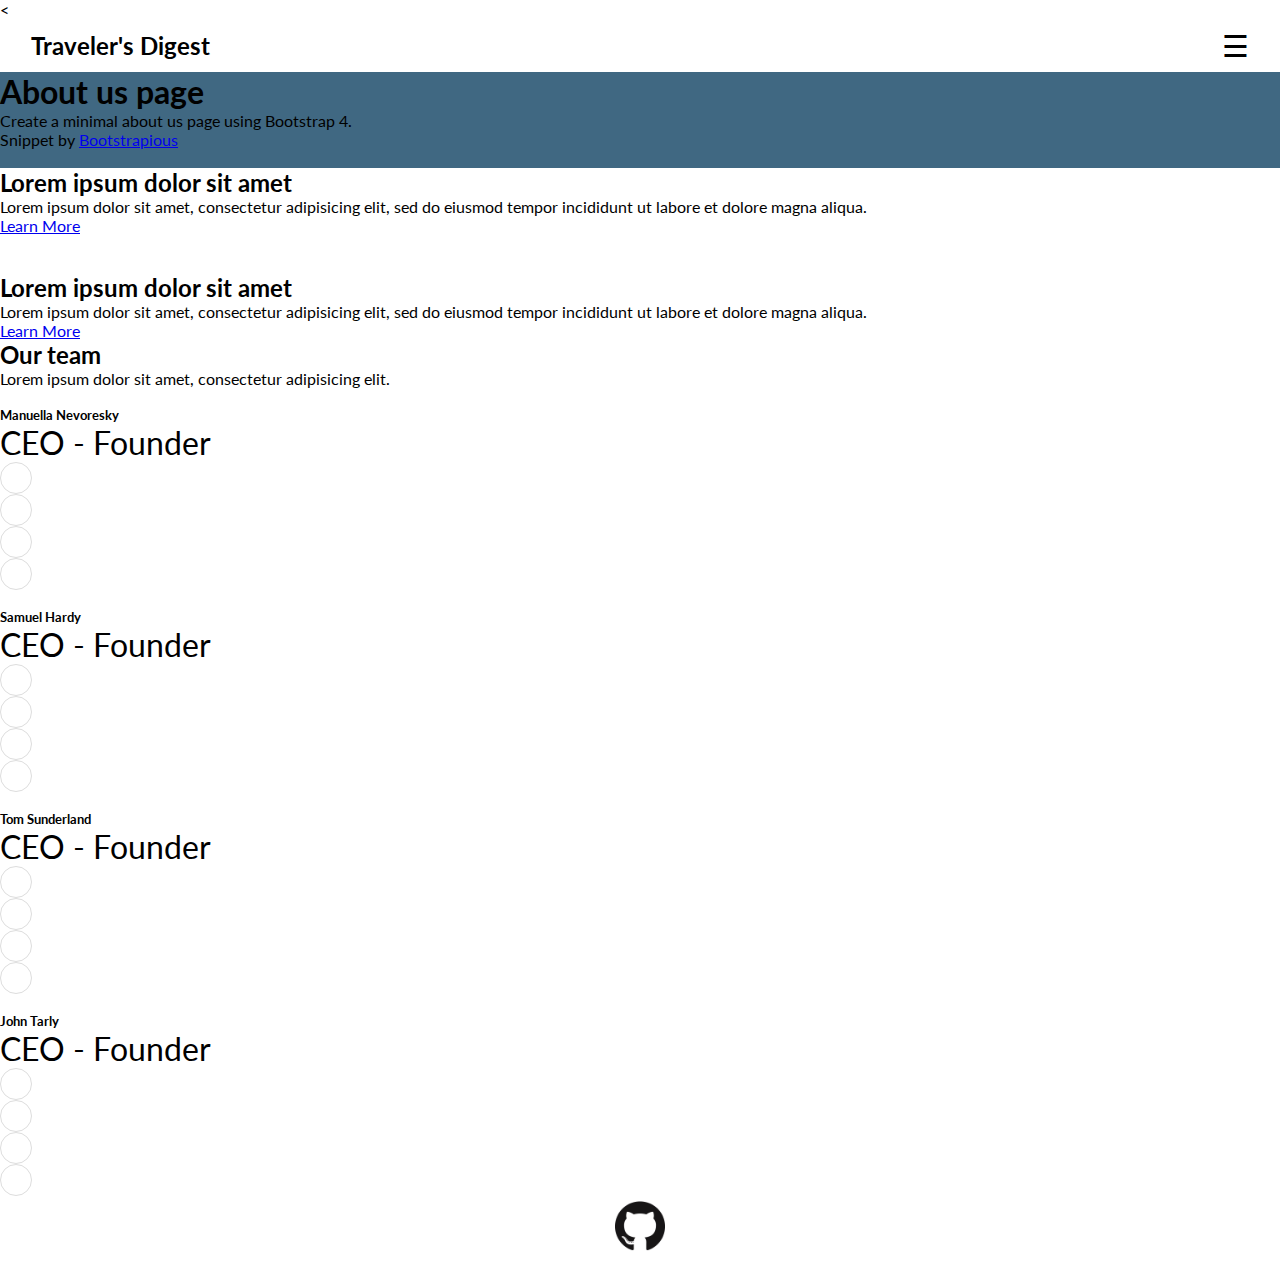
==== pages/about.html @ 4a88b89d "inital about page" ====
<!DOCTYPE html>
<html lang="en" dir="ltr">

<head>
  <title>Traveler's Digest</title>
  <link rel="stylesheet" href="https://stackpath.bootstrapcdn.com/bootstrap/4.1.3/css/bootstrap.min.css" integrity="sha384-MCw98/SFnGE8fJT3GXwEOngsV7Zt27NXFoaoApmYm81iuXoPkFOJwJ8ERdknLPMO" crossorigin="anonymous">
  <link rel='stylesheet' href='../index.css' />
  <<link rel="stylesheet" href="about.css">
    <link href="https://fonts.googleapis.com/css?family=Lato:100" rel="stylesheet" type="text/css">
</head>

<body>

  <div id="mySidenav" class="sidenav">
    <a href="javascript:void(0)" class="closebtn" onclick="closeNav()">&times;</a>
    <!-- <a class="inactive-link ">Destinations</a> -->
    <a href="pages/utah.html">Utah</a>
    <a href="pages/italy.html">Italy</a>
    <a href="pages/iceland.html">Iceland</a>
    <!-- <a href="#">Another?</a> -->
    <a href="pages/about.html">About</a>
  </div>

  <div class='header'>
    <div class='header-item'>
      <h2>Traveler's Digest</h2>
    </div>
    <div class='header-item'>
      <span style="font-size:30px;cursor:pointer" onclick="openNav()"> &#9776;</span>
    </div>
  </div>

  <div class="background-color-dark">
    <div class="container py-5">
      <div class="row h-100 align-items-center py-5">
        <div class="col-lg-6">
          <h1 class="display-4">About us page</h1>
          <p class="lead text-muted mb-0">Create a minimal about us page using Bootstrap 4.</p>
          <p class="lead text-muted">Snippet by <a href="https://bootstrapious.com/snippets" class="text-muted">
              <u>Bootstrapious</u></a>
          </p>
        </div>
        <div class="col-lg-6 d-none d-lg-block"><img src="https://bootstrapious.com/i/snippets/sn-about/illus.png" alt="" class="img-fluid"></div>
      </div>
    </div>
  </div>

  <div class="bg-white py-5">
    <div class="container py-5">
      <div class="row align-items-center mb-5">
        <div class="col-lg-6 order-2 order-lg-1"><i class="fa fa-bar-chart fa-2x mb-3 text-primary"></i>
          <h2 class="font-weight-light">Lorem ipsum dolor sit amet</h2>
          <p class="font-italic text-muted mb-4">Lorem ipsum dolor sit amet, consectetur adipisicing elit, sed do eiusmod tempor incididunt ut labore et dolore magna aliqua.</p><a href="#" class="btn btn-light px-5 rounded-pill shadow-sm">Learn
            More</a>
        </div>
        <div class="col-lg-5 px-5 mx-auto order-1 order-lg-2"><img src="https://bootstrapious.com/i/snippets/sn-about/img-1.jpg" alt="" class="img-fluid mb-4 mb-lg-0"></div>
      </div>
      <div class="row align-items-center">
        <div class="col-lg-5 px-5 mx-auto"><img src="https://bootstrapious.com/i/snippets/sn-about/img-2.jpg" alt="" class="img-fluid mb-4 mb-lg-0"></div>
        <div class="col-lg-6"><i class="fa fa-leaf fa-2x mb-3 text-primary"></i>
          <h2 class="font-weight-light">Lorem ipsum dolor sit amet</h2>
          <p class="font-italic text-muted mb-4">Lorem ipsum dolor sit amet, consectetur adipisicing elit, sed do eiusmod tempor incididunt ut labore et dolore magna aliqua.</p><a href="#" class="btn btn-light px-5 rounded-pill shadow-sm">Learn
            More</a>
        </div>
      </div>
    </div>
  </div>

  <div class="bg-light py-5">
    <div class="container py-5">
      <div class="row mb-4">
        <div class="col-lg-5">
          <h2 class="display-4 font-weight-light">Our team</h2>
          <p class="font-italic text-muted">Lorem ipsum dolor sit amet, consectetur adipisicing elit.</p>
        </div>
      </div>

      <div class="row text-center">
        <!-- Team item-->
        <div class="col-xl-3 col-sm-6 mb-5">
          <div class="bg-white rounded shadow-sm py-5 px-4"><img src="https://bootstrapious.com/i/snippets/sn-about/avatar-4.png" alt="" width="100" class="img-fluid rounded-circle mb-3 img-thumbnail shadow-sm">
            <h5 class="mb-0">Manuella Nevoresky</h5><span class="small text-uppercase text-muted">CEO - Founder</span>
            <ul class="social mb-0 list-inline mt-3">
              <li class="list-inline-item"><a href="#" class="social-link"><i class="fa fa-facebook-f"></i></a></li>
              <li class="list-inline-item"><a href="#" class="social-link"><i class="fa fa-twitter"></i></a></li>
              <li class="list-inline-item"><a href="#" class="social-link"><i class="fa fa-instagram"></i></a></li>
              <li class="list-inline-item"><a href="#" class="social-link"><i class="fa fa-linkedin"></i></a></li>
            </ul>
          </div>
        </div>
        <!-- End-->

        <!-- Team item-->
        <div class="col-xl-3 col-sm-6 mb-5">
          <div class="bg-white rounded shadow-sm py-5 px-4"><img src="https://bootstrapious.com/i/snippets/sn-about/avatar-3.png" alt="" width="100" class="img-fluid rounded-circle mb-3 img-thumbnail shadow-sm">
            <h5 class="mb-0">Samuel Hardy</h5><span class="small text-uppercase text-muted">CEO - Founder</span>
            <ul class="social mb-0 list-inline mt-3">
              <li class="list-inline-item"><a href="#" class="social-link"><i class="fa fa-facebook-f"></i></a></li>
              <li class="list-inline-item"><a href="#" class="social-link"><i class="fa fa-twitter"></i></a></li>
              <li class="list-inline-item"><a href="#" class="social-link"><i class="fa fa-instagram"></i></a></li>
              <li class="list-inline-item"><a href="#" class="social-link"><i class="fa fa-linkedin"></i></a></li>
            </ul>
          </div>
        </div>
        <!-- End-->

        <!-- Team item-->
        <div class="col-xl-3 col-sm-6 mb-5">
          <div class="bg-white rounded shadow-sm py-5 px-4"><img src="https://bootstrapious.com/i/snippets/sn-about/avatar-2.png" alt="" width="100" class="img-fluid rounded-circle mb-3 img-thumbnail shadow-sm">
            <h5 class="mb-0">Tom Sunderland</h5><span class="small text-uppercase text-muted">CEO - Founder</span>
            <ul class="social mb-0 list-inline mt-3">
              <li class="list-inline-item"><a href="#" class="social-link"><i class="fa fa-facebook-f"></i></a></li>
              <li class="list-inline-item"><a href="#" class="social-link"><i class="fa fa-twitter"></i></a></li>
              <li class="list-inline-item"><a href="#" class="social-link"><i class="fa fa-instagram"></i></a></li>
              <li class="list-inline-item"><a href="#" class="social-link"><i class="fa fa-linkedin"></i></a></li>
            </ul>
          </div>
        </div>
        <!-- End-->

        <!-- Team item-->
        <div class="col-xl-3 col-sm-6 mb-5">
          <div class="bg-white rounded shadow-sm py-5 px-4"><img src="https://bootstrapious.com/i/snippets/sn-about/avatar-1.png" alt="" width="100" class="img-fluid rounded-circle mb-3 img-thumbnail shadow-sm">
            <h5 class="mb-0">John Tarly</h5><span class="small text-uppercase text-muted">CEO - Founder</span>
            <ul class="social mb-0 list-inline mt-3">
              <li class="list-inline-item"><a href="#" class="social-link"><i class="fa fa-facebook-f"></i></a></li>
              <li class="list-inline-item"><a href="#" class="social-link"><i class="fa fa-twitter"></i></a></li>
              <li class="list-inline-item"><a href="#" class="social-link"><i class="fa fa-instagram"></i></a></li>
              <li class="list-inline-item"><a href="#" class="social-link"><i class="fa fa-linkedin"></i></a></li>
            </ul>
          </div>
        </div>
        <!-- End-->

      </div>
    </div>
  </div>

  <div class='footer'>
    <div class='footer-item'>
      <a target='_blank' href='https://github.com/OldZealand03/cs260-creative-project-1'>
        <img height='50px' width='50px' src='../images/GitHub-Mark-120px-plus.png'>
      </a>
    </div>
  </div>

  <script>
    function openNav() {
      document.getElementById("mySidenav").style.width = "180px";
    }

    function closeNav() {
      document.getElementById("mySidenav").style.width = "0";
    }
  </script>
  <script src="https://code.jquery.com/jquery-3.3.1.slim.min.js" integrity="sha384-q8i/X+965DzO0rT7abK41JStQIAqVgRVzpbzo5smXKp4YfRvH+8abtTE1Pi6jizo" crossorigin="anonymous"></script>
  <script src="https://cdnjs.cloudflare.com/ajax/libs/popper.js/1.14.3/umd/popper.min.js" integrity="sha384-ZMP7rVo3mIykV+2+9J3UJ46jBk0WLaUAdn689aCwoqbBJiSnjAK/l8WvCWPIPm49" crossorigin="anonymous"></script>
  <script src="https://stackpath.bootstrapcdn.com/bootstrap/4.1.3/js/bootstrap.min.js" integrity="sha384-ChfqqxuZUCnJSK3+MXmPNIyE6ZbWh2IMqE241rYiqJxyMiZ6OW/JmZQ5stwEULTy" crossorigin="anonymous"></script>


</body>

</html>
---- index.css ----
* {
  margin: 0;
  padding: 0;
  /* background-color: #fff; */
  font-family: lato;
}

/* Navbar */
.bar {
  font-size: 30px !important;
}
.navbar {
  font-size: 20px !important;
}


/* Header */
.header {
  color: #000;
  margin: 0.5em;
  padding-top: px;

  display: flex;
  justify-content: center;
  align-items: center;
  gap: 80%;
}
.first {
  background-image: url(images/pexels-chris-czermak-2557527.jpg);
  /* min-height: 550px; */
  width: 100%;
  height: 100%;
  background-attachment: fixed;
  background-position: center;
  background-repeat: no-repeat;
  background-size: cover;
  text-align: center;
  display: block;

}
.top {
  background-color: rgba(1, 1, 1, 0.25) !important;
  color: #fff;
  font-size: 80px;
  font-weight: bold;
  height: 750px;
  padding-top: 30px;
}

/* Below the image */
.main {
  margin-top: 50px;
  padding-left: 25%;
  padding-right: 25%;
}
.content {
  justify-content: center;
}
.large {
  font-size: 60px;
  text-align: center;
  padding-bottom: 10px;
}
.small {
  font-size: 32px;
  text-align: left;
}

/* Footer */
.footer {
  background-color: #fff;
  height: 60px;
  text-align: center;
  align-items: center;
  font-size: 65px;
  color: #000;
  display: flex;
  justify-content: center;
}
.footer-item {
  padding-right: 50px;
  padding-left: 50px;
}

/* The side navigation menu */
.sidenav {
    height: 100%; /* 100% Full-height */
    width: 0; /* 0 width - change this with JavaScript */
    position: fixed; /* Stay in place */
    z-index: 1; /* Stay on top */
    top: 0; /* Stay at the top */
    right: 0;
    background-color: #fff;
    overflow-x: hidden; /* Disable horizontal scroll */
    padding-top: 60px; /* Place content 60px from the top */
    transition: 0.5s; /* 0.5 second transition effect to slide in the sidenav */
  }
  
  /* The navigation menu links */
  .sidenav a {
    padding: 8px 8px 8px 32px;
    text-decoration: none;
    font-size: 25px;
    color: #777;
    display: block;
    transition: 0.3s;
  }
  
  /* When you mouse over the navigation links, change their color */
  .sidenav a:hover {
    color: #000;
  }
  
  /* Position and style the close button (top right corner) */
  .sidenav .closebtn {
    position: absolute;
    top: 0;
    right: 25px;
    font-size: 36px;
    margin-left: 50px;
  }
  
  /* Style page content - use this if you want to push the page content to the right when you open the side navigation */
  #main {
    transition: margin-right .5s;
    padding: 20px;
  }

  #inactive-link {
    pointer-events: none;
    cursor: default;
    color: #000;
  }
  
  /* On smaller screens, where height is less than 450px, change the style of the sidenav (less padding and a smaller font size) */
  @media screen and (max-height: 450px) {
    .sidenav {padding-top: 15px;}
    .sidenav a {font-size: 18px;}
  }
---- pages/about.css ----
.social-link {
  width: 30px;
  height: 30px;
  border: 1px solid #ddd;
  display: flex;
  align-items: center;
  justify-content: center;
  color: #666;
  border-radius: 50%;
  transition: all 0.3s;
  font-size: 0.9rem;
}

.social-link:hover,
.social-link:focus {
  background: #ddd;
  text-decoration: none;
  color: #555;
}
.background-color-dark {
  background-color: #406882;
}
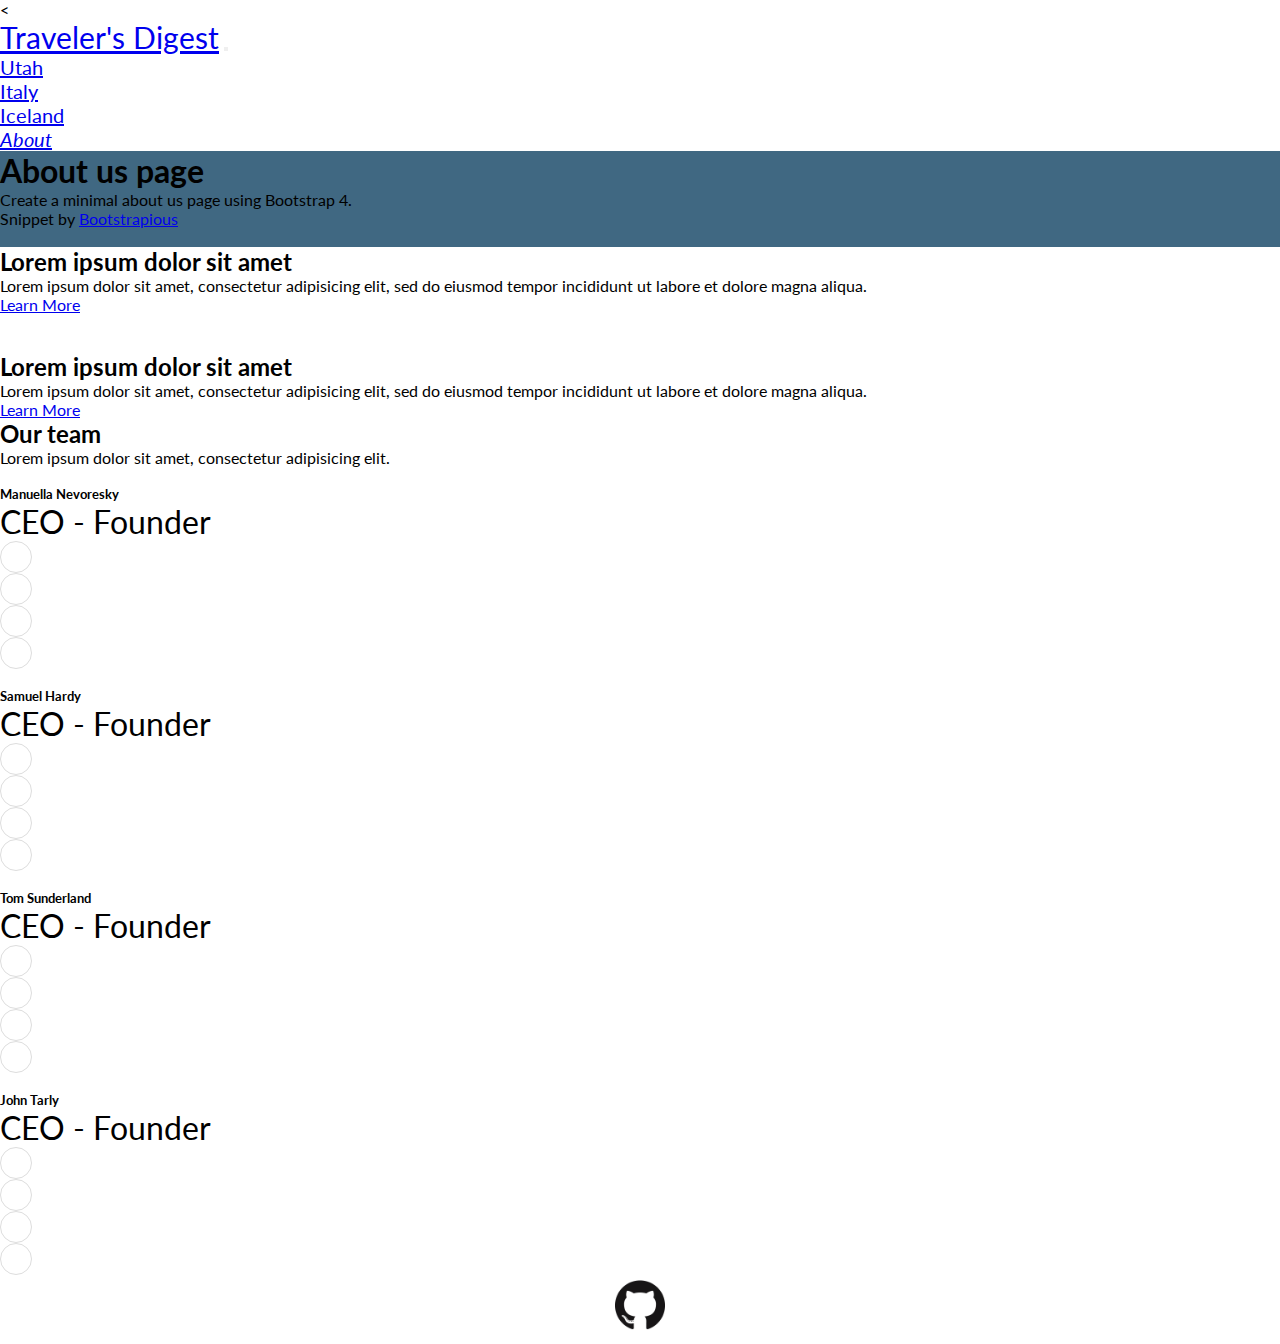
==== commit 30e7fde0: "Add different menu" ====
--- a/pages/about.html
+++ b/pages/about.html
@@ -11,24 +11,28 @@
 
 <body>
 
-  <div id="mySidenav" class="sidenav">
-    <a href="javascript:void(0)" class="closebtn" onclick="closeNav()">&times;</a>
-    <!-- <a class="inactive-link ">Destinations</a> -->
-    <a href="pages/utah.html">Utah</a>
-    <a href="pages/italy.html">Italy</a>
-    <a href="pages/iceland.html">Iceland</a>
-    <!-- <a href="#">Another?</a> -->
-    <a href="pages/about.html">About</a>
-  </div>
-
-  <div class='header'>
-    <div class='header-item'>
-      <h2>Traveler's Digest</h2>
+  <nav class="navbar navbar-expand-lg navbar-light bg-light">
+    <a class="navbar-brand bar" href="index.html">Traveler's Digest</a>
+    <button class="navbar-toggler" type="button" data-toggle="collapse" data-target="#navbarNav" aria-controls="navbarNav" aria-expanded="false" aria-label="Toggle navigation">
+      <span class="navbar-toggler-icon navbar-light bg-light"></span>
+    </button>
+    <div class="collapse navbar-collapse" id="navbarNav">
+      <ul class="navbar-nav">
+        <li class="nav-item">
+          <a class="nav-link" href="pages/utah.html">Utah</a>
+        </li>
+        <li class="nav-item">
+          <a class="nav-link" href="pages/italy.html">Italy</a>
+        </li>
+        <li class="nav-item">
+          <a class="nav-link" href="pages/iceland.html">Iceland</a>
+        </li>
+        <li class="nav-item">
+          <a class="nav-link" href="pages/about.html"><em>About</em></a>
+        </li>
+      </ul>
     </div>
-    <div class='header-item'>
-      <span style="font-size:30px;cursor:pointer" onclick="openNav()"> &#9776;</span>
-    </div>
-  </div>
+  </nav>
 
   <div class="background-color-dark">
     <div class="container py-5">
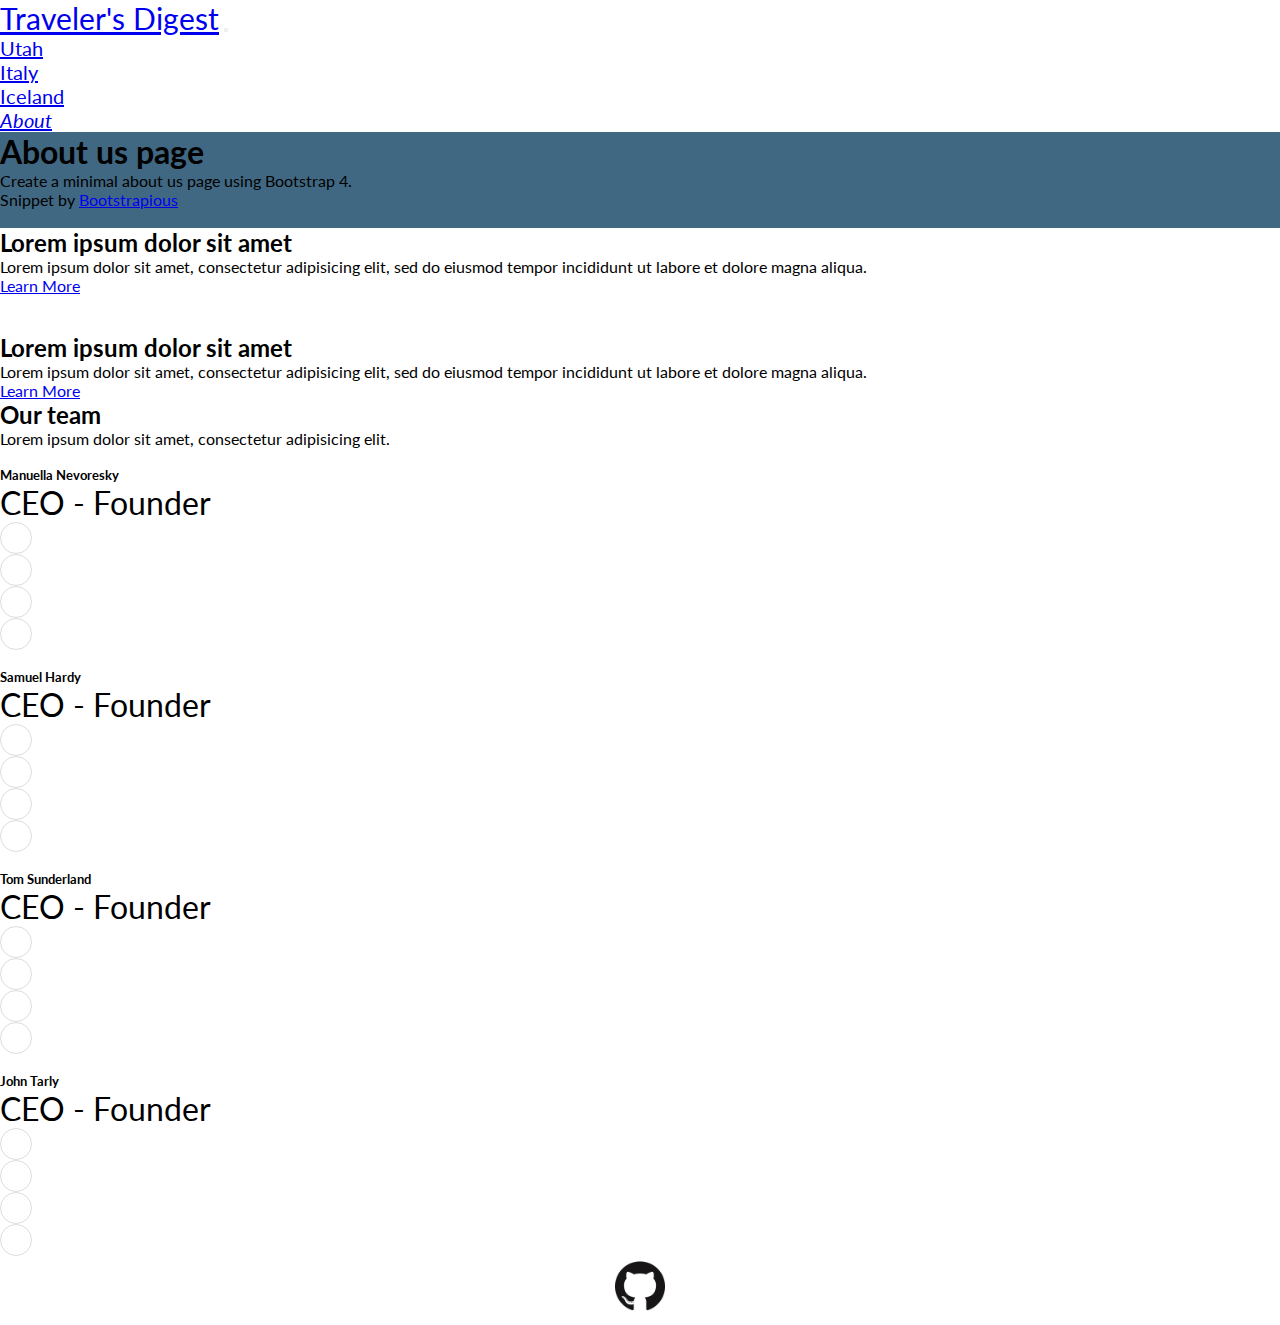
==== commit f369b9e5: "Add files via upload" ====
--- a/pages/about.html
+++ b/pages/about.html
@@ -4,31 +4,31 @@
 <head>
   <title>Traveler's Digest</title>
   <link rel="stylesheet" href="https://stackpath.bootstrapcdn.com/bootstrap/4.1.3/css/bootstrap.min.css" integrity="sha384-MCw98/SFnGE8fJT3GXwEOngsV7Zt27NXFoaoApmYm81iuXoPkFOJwJ8ERdknLPMO" crossorigin="anonymous">
-  <link rel='stylesheet' href='../index.css' />
-  <<link rel="stylesheet" href="about.css">
+  <link rel='stylesheet' href='../index.css'>
+  <link rel="stylesheet" href="about.css">
     <link href="https://fonts.googleapis.com/css?family=Lato:100" rel="stylesheet" type="text/css">
 </head>
 
 <body>
 
   <nav class="navbar navbar-expand-lg navbar-light bg-light">
-    <a class="navbar-brand bar" href="index.html">Traveler's Digest</a>
+    <a class="navbar-brand bar" href="../index.html">Traveler's Digest</a>
     <button class="navbar-toggler" type="button" data-toggle="collapse" data-target="#navbarNav" aria-controls="navbarNav" aria-expanded="false" aria-label="Toggle navigation">
       <span class="navbar-toggler-icon navbar-light bg-light"></span>
     </button>
     <div class="collapse navbar-collapse" id="navbarNav">
       <ul class="navbar-nav">
         <li class="nav-item">
-          <a class="nav-link" href="pages/utah.html">Utah</a>
+          <a class="nav-link" href="utah.html">Utah</a>
         </li>
         <li class="nav-item">
-          <a class="nav-link" href="pages/italy.html">Italy</a>
+          <a class="nav-link" href="italy.html">Italy</a>
         </li>
         <li class="nav-item">
-          <a class="nav-link" href="pages/iceland.html">Iceland</a>
+          <a class="nav-link" href="iceland.html">Iceland</a>
         </li>
         <li class="nav-item">
-          <a class="nav-link" href="pages/about.html"><em>About</em></a>
+          <a class="nav-link" href="about.html"><em>About</em></a>
         </li>
       </ul>
     </div>
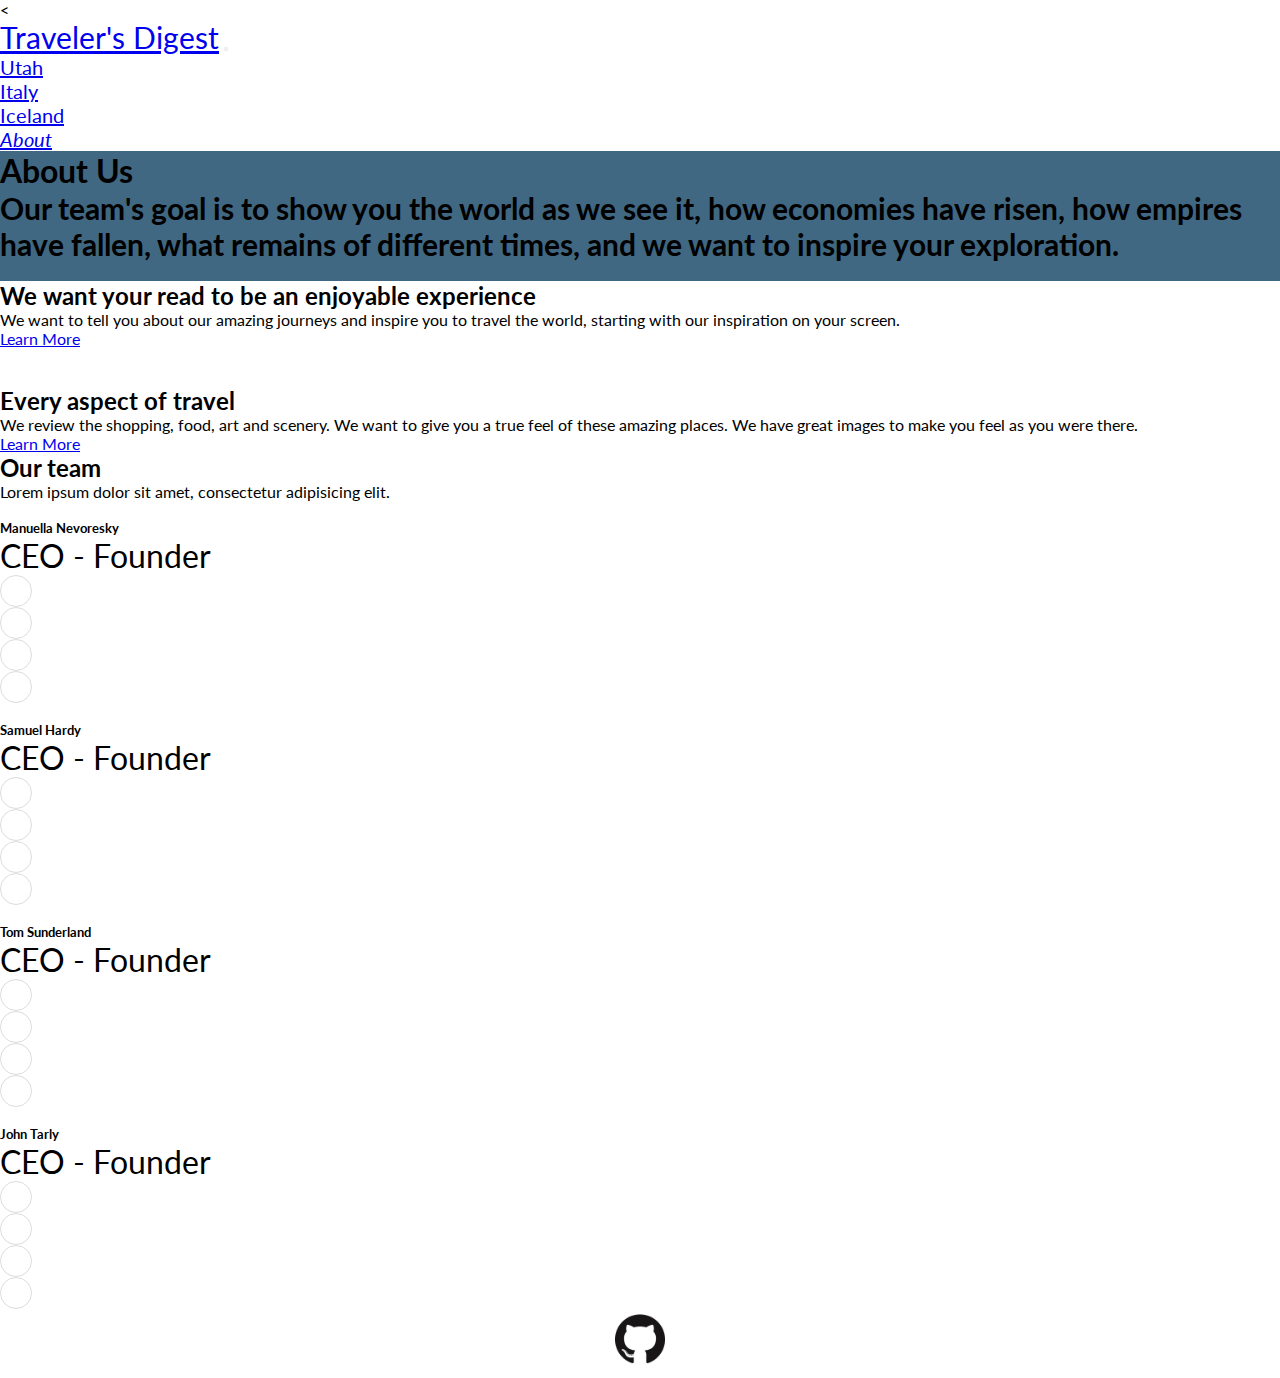
==== commit f60504ff: "About.html changes" ====
--- a/pages/about.html
+++ b/pages/about.html
@@ -4,31 +4,31 @@
 <head>
   <title>Traveler's Digest</title>
   <link rel="stylesheet" href="https://stackpath.bootstrapcdn.com/bootstrap/4.1.3/css/bootstrap.min.css" integrity="sha384-MCw98/SFnGE8fJT3GXwEOngsV7Zt27NXFoaoApmYm81iuXoPkFOJwJ8ERdknLPMO" crossorigin="anonymous">
-  <link rel='stylesheet' href='../index.css'>
-  <link rel="stylesheet" href="about.css">
+  <link rel='stylesheet' href='../index.css' />
+  <<link rel="stylesheet" href="about.css">
     <link href="https://fonts.googleapis.com/css?family=Lato:100" rel="stylesheet" type="text/css">
 </head>
 
 <body>
 
   <nav class="navbar navbar-expand-lg navbar-light bg-light">
-    <a class="navbar-brand bar" href="../index.html">Traveler's Digest</a>
+    <a class="navbar-brand bar" href="index.html">Traveler's Digest</a>
     <button class="navbar-toggler" type="button" data-toggle="collapse" data-target="#navbarNav" aria-controls="navbarNav" aria-expanded="false" aria-label="Toggle navigation">
       <span class="navbar-toggler-icon navbar-light bg-light"></span>
     </button>
     <div class="collapse navbar-collapse" id="navbarNav">
       <ul class="navbar-nav">
         <li class="nav-item">
-          <a class="nav-link" href="utah.html">Utah</a>
+          <a class="nav-link" href="pages/utah.html">Utah</a>
         </li>
         <li class="nav-item">
-          <a class="nav-link" href="italy.html">Italy</a>
+          <a class="nav-link" href="pages/italy.html">Italy</a>
         </li>
         <li class="nav-item">
-          <a class="nav-link" href="iceland.html">Iceland</a>
+          <a class="nav-link" href="pages/iceland.html">Iceland</a>
         </li>
         <li class="nav-item">
-          <a class="nav-link" href="about.html"><em>About</em></a>
+          <a class="nav-link" href="pages/about.html"><em>About</em></a>
         </li>
       </ul>
     </div>
@@ -38,11 +38,8 @@
     <div class="container py-5">
       <div class="row h-100 align-items-center py-5">
         <div class="col-lg-6">
-          <h1 class="display-4">About us page</h1>
-          <p class="lead text-muted mb-0">Create a minimal about us page using Bootstrap 4.</p>
-          <p class="lead text-muted">Snippet by <a href="https://bootstrapious.com/snippets" class="text-muted">
-              <u>Bootstrapious</u></a>
-          </p>
+          <h1 class="display-4">About Us</h1>
+          <p class="about-subtext">Our team's goal is to show you the world as we see it, how economies have risen, how empires have fallen, what remains of different times, and we want to inspire your exploration.</p>
         </div>
         <div class="col-lg-6 d-none d-lg-block"><img src="https://bootstrapious.com/i/snippets/sn-about/illus.png" alt="" class="img-fluid"></div>
       </div>
@@ -53,8 +50,8 @@
     <div class="container py-5">
       <div class="row align-items-center mb-5">
         <div class="col-lg-6 order-2 order-lg-1"><i class="fa fa-bar-chart fa-2x mb-3 text-primary"></i>
-          <h2 class="font-weight-light">Lorem ipsum dolor sit amet</h2>
-          <p class="font-italic text-muted mb-4">Lorem ipsum dolor sit amet, consectetur adipisicing elit, sed do eiusmod tempor incididunt ut labore et dolore magna aliqua.</p><a href="#" class="btn btn-light px-5 rounded-pill shadow-sm">Learn
+          <h2 class="font-weight-light">We want your read to be an enjoyable experience</h2>
+          <p class="font-italic mb-4">We want to tell you about our amazing journeys and inspire you to travel the world, starting with our inspiration on your screen.</p><a href="#" class="btn btn-light px-5 rounded-pill shadow-sm">Learn
             More</a>
         </div>
         <div class="col-lg-5 px-5 mx-auto order-1 order-lg-2"><img src="https://bootstrapious.com/i/snippets/sn-about/img-1.jpg" alt="" class="img-fluid mb-4 mb-lg-0"></div>
@@ -62,8 +59,8 @@
       <div class="row align-items-center">
         <div class="col-lg-5 px-5 mx-auto"><img src="https://bootstrapious.com/i/snippets/sn-about/img-2.jpg" alt="" class="img-fluid mb-4 mb-lg-0"></div>
         <div class="col-lg-6"><i class="fa fa-leaf fa-2x mb-3 text-primary"></i>
-          <h2 class="font-weight-light">Lorem ipsum dolor sit amet</h2>
-          <p class="font-italic text-muted mb-4">Lorem ipsum dolor sit amet, consectetur adipisicing elit, sed do eiusmod tempor incididunt ut labore et dolore magna aliqua.</p><a href="#" class="btn btn-light px-5 rounded-pill shadow-sm">Learn
+          <h2 class="font-weight-light">Every aspect of travel</h2>
+          <p class="font-italic text-muted mb-4">We review the shopping, food, art and scenery. We want to give you a true feel of these amazing places. We have great images to make you feel as you were there.</p><a href="#" class="btn btn-light px-5 rounded-pill shadow-sm">Learn
             More</a>
         </div>
       </div>
--- a/pages/about.css
+++ b/pages/about.css
@@ -10,7 +10,6 @@
   transition: all 0.3s;
   font-size: 0.9rem;
 }
-
 .social-link:hover,
 .social-link:focus {
   background: #ddd;
@@ -20,3 +19,11 @@
 .background-color-dark {
   background-color: #406882;
 }
+.display-4 {
+  font-weight: bold;
+}
+.about-subtext {
+  font-weight: bold;
+  color: black;
+  font-size: 30px;
+}
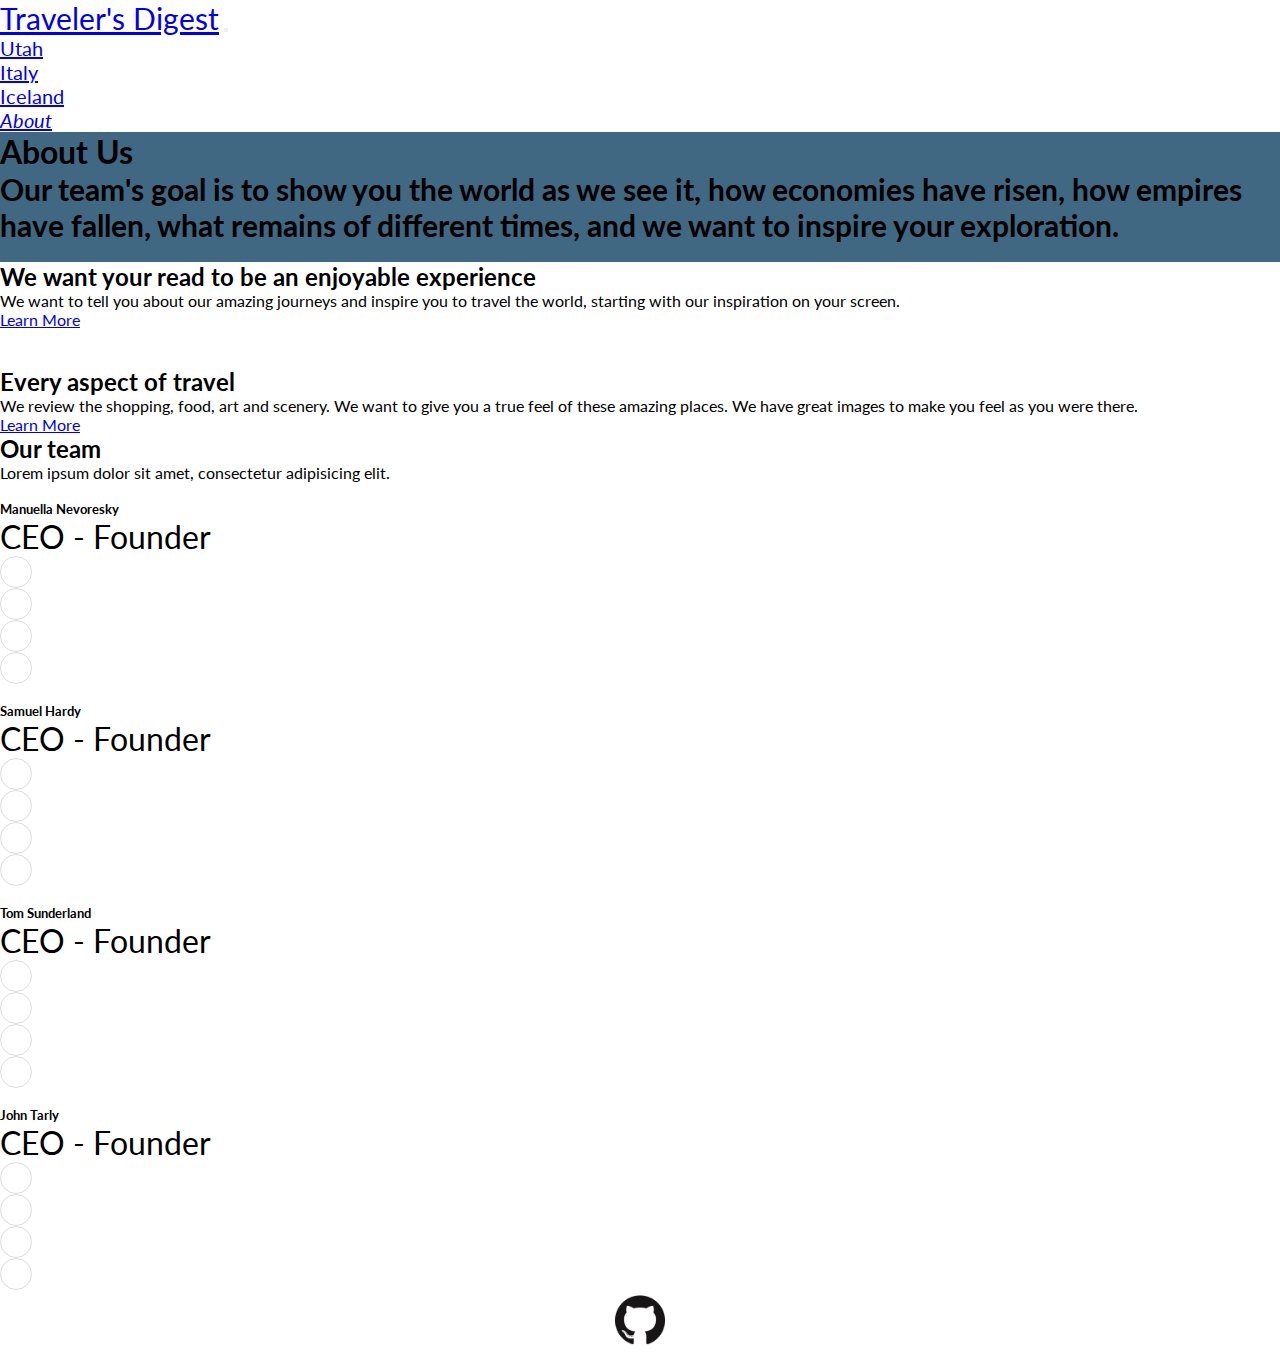
==== commit 96b45a23: "Merge branch 'main' of https://github.com/OldZealand03/cs260-creative-project-1" ====
--- a/pages/about.html
+++ b/pages/about.html
@@ -4,31 +4,31 @@
 <head>
   <title>Traveler's Digest</title>
   <link rel="stylesheet" href="https://stackpath.bootstrapcdn.com/bootstrap/4.1.3/css/bootstrap.min.css" integrity="sha384-MCw98/SFnGE8fJT3GXwEOngsV7Zt27NXFoaoApmYm81iuXoPkFOJwJ8ERdknLPMO" crossorigin="anonymous">
-  <link rel='stylesheet' href='../index.css' />
-  <<link rel="stylesheet" href="about.css">
+  <link rel='stylesheet' href='../index.css'>
+  <link rel="stylesheet" href="about.css">
     <link href="https://fonts.googleapis.com/css?family=Lato:100" rel="stylesheet" type="text/css">
 </head>
 
 <body>
 
   <nav class="navbar navbar-expand-lg navbar-light bg-light">
-    <a class="navbar-brand bar" href="index.html">Traveler's Digest</a>
+    <a class="navbar-brand bar" href="../index.html">Traveler's Digest</a>
     <button class="navbar-toggler" type="button" data-toggle="collapse" data-target="#navbarNav" aria-controls="navbarNav" aria-expanded="false" aria-label="Toggle navigation">
       <span class="navbar-toggler-icon navbar-light bg-light"></span>
     </button>
     <div class="collapse navbar-collapse" id="navbarNav">
       <ul class="navbar-nav">
         <li class="nav-item">
-          <a class="nav-link" href="pages/utah.html">Utah</a>
+          <a class="nav-link" href="utah.html">Utah</a>
         </li>
         <li class="nav-item">
-          <a class="nav-link" href="pages/italy.html">Italy</a>
+          <a class="nav-link" href="italy.html">Italy</a>
         </li>
         <li class="nav-item">
-          <a class="nav-link" href="pages/iceland.html">Iceland</a>
+          <a class="nav-link" href="iceland.html">Iceland</a>
         </li>
         <li class="nav-item">
-          <a class="nav-link" href="pages/about.html"><em>About</em></a>
+          <a class="nav-link" href="about.html"><em>About</em></a>
         </li>
       </ul>
     </div>
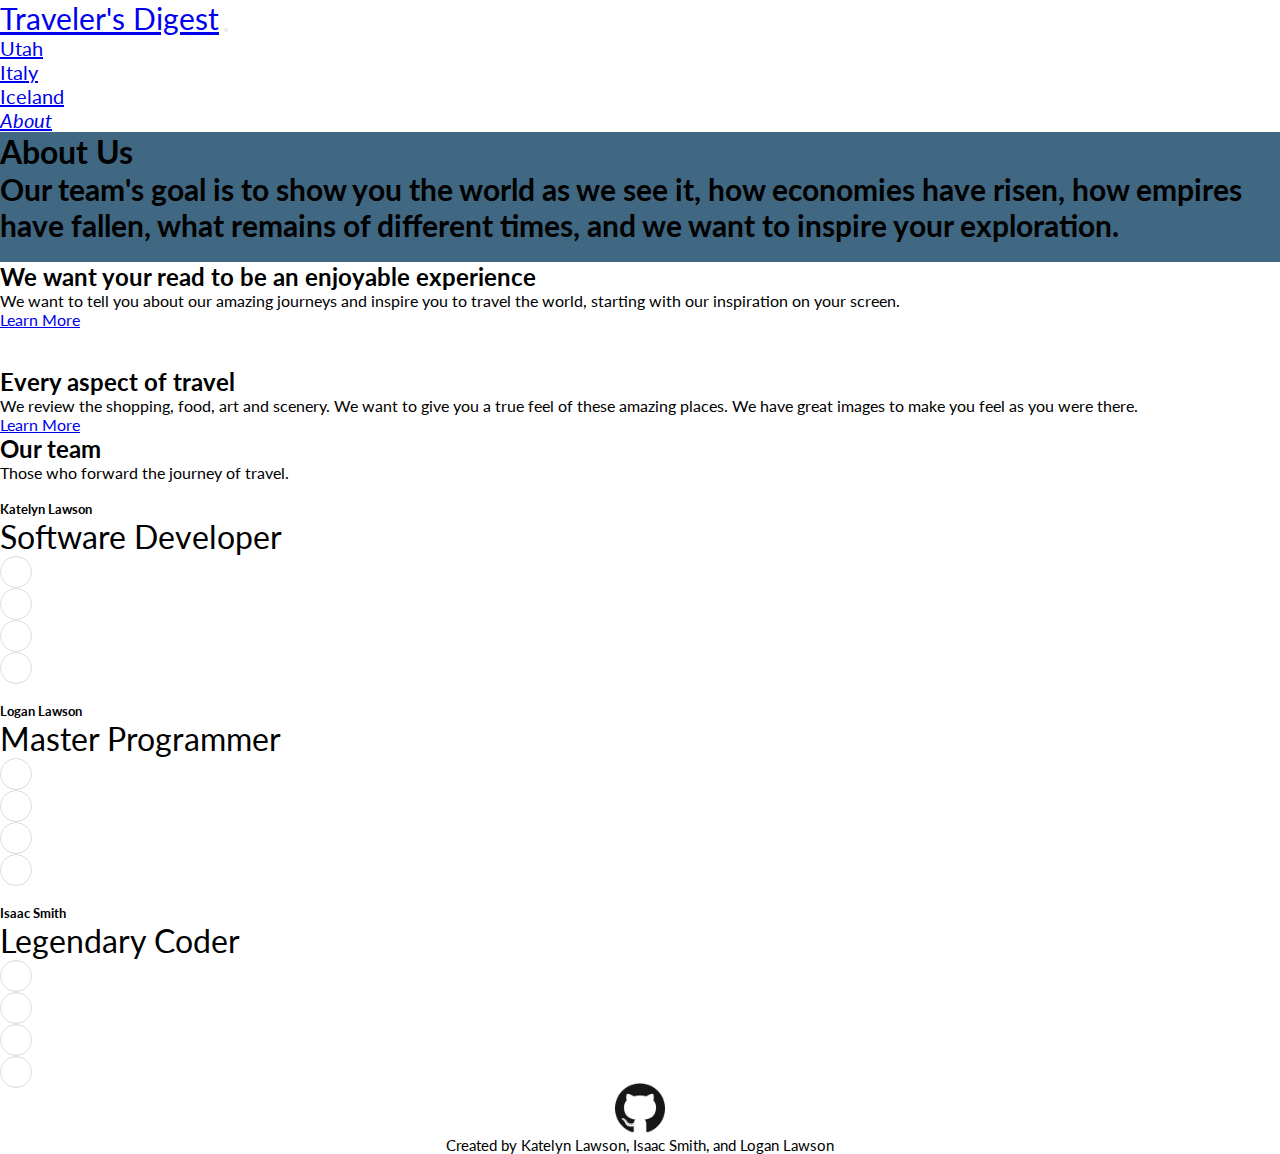
==== commit 52b50c9a: "Add files via upload" ====
--- a/pages/about.html
+++ b/pages/about.html
@@ -6,7 +6,7 @@
   <link rel="stylesheet" href="https://stackpath.bootstrapcdn.com/bootstrap/4.1.3/css/bootstrap.min.css" integrity="sha384-MCw98/SFnGE8fJT3GXwEOngsV7Zt27NXFoaoApmYm81iuXoPkFOJwJ8ERdknLPMO" crossorigin="anonymous">
   <link rel='stylesheet' href='../index.css'>
   <link rel="stylesheet" href="about.css">
-    <link href="https://fonts.googleapis.com/css?family=Lato:100" rel="stylesheet" type="text/css">
+  <link href="https://fonts.googleapis.com/css?family=Lato:100" rel="stylesheet" type="text/css">
 </head>
 
 <body>
@@ -60,7 +60,8 @@
         <div class="col-lg-5 px-5 mx-auto"><img src="https://bootstrapious.com/i/snippets/sn-about/img-2.jpg" alt="" class="img-fluid mb-4 mb-lg-0"></div>
         <div class="col-lg-6"><i class="fa fa-leaf fa-2x mb-3 text-primary"></i>
           <h2 class="font-weight-light">Every aspect of travel</h2>
-          <p class="font-italic text-muted mb-4">We review the shopping, food, art and scenery. We want to give you a true feel of these amazing places. We have great images to make you feel as you were there.</p><a href="#" class="btn btn-light px-5 rounded-pill shadow-sm">Learn
+          <p class="font-italic text-muted mb-4">We review the shopping, food, art and scenery. We want to give you a true feel of these amazing places. We have great images to make you feel as you were there.</p><a href="#"
+            class="btn btn-light px-5 rounded-pill shadow-sm">Learn
             More</a>
         </div>
       </div>
@@ -72,7 +73,7 @@
       <div class="row mb-4">
         <div class="col-lg-5">
           <h2 class="display-4 font-weight-light">Our team</h2>
-          <p class="font-italic text-muted">Lorem ipsum dolor sit amet, consectetur adipisicing elit.</p>
+          <p class="font-italic text-muted">Those who forward the journey of travel.</p>
         </div>
       </div>
 
@@ -80,7 +81,7 @@
         <!-- Team item-->
         <div class="col-xl-3 col-sm-6 mb-5">
           <div class="bg-white rounded shadow-sm py-5 px-4"><img src="https://bootstrapious.com/i/snippets/sn-about/avatar-4.png" alt="" width="100" class="img-fluid rounded-circle mb-3 img-thumbnail shadow-sm">
-            <h5 class="mb-0">Manuella Nevoresky</h5><span class="small text-uppercase text-muted">CEO - Founder</span>
+            <h5 class="mb-0">Katelyn Lawson</h5><span class="small text-uppercase text-muted">Software Developer</span>
             <ul class="social mb-0 list-inline mt-3">
               <li class="list-inline-item"><a href="#" class="social-link"><i class="fa fa-facebook-f"></i></a></li>
               <li class="list-inline-item"><a href="#" class="social-link"><i class="fa fa-twitter"></i></a></li>
@@ -94,7 +95,7 @@
         <!-- Team item-->
         <div class="col-xl-3 col-sm-6 mb-5">
           <div class="bg-white rounded shadow-sm py-5 px-4"><img src="https://bootstrapious.com/i/snippets/sn-about/avatar-3.png" alt="" width="100" class="img-fluid rounded-circle mb-3 img-thumbnail shadow-sm">
-            <h5 class="mb-0">Samuel Hardy</h5><span class="small text-uppercase text-muted">CEO - Founder</span>
+            <h5 class="mb-0">Logan Lawson</h5><span class="small text-uppercase text-muted">Master Programmer</span>
             <ul class="social mb-0 list-inline mt-3">
               <li class="list-inline-item"><a href="#" class="social-link"><i class="fa fa-facebook-f"></i></a></li>
               <li class="list-inline-item"><a href="#" class="social-link"><i class="fa fa-twitter"></i></a></li>
@@ -108,7 +109,7 @@
         <!-- Team item-->
         <div class="col-xl-3 col-sm-6 mb-5">
           <div class="bg-white rounded shadow-sm py-5 px-4"><img src="https://bootstrapious.com/i/snippets/sn-about/avatar-2.png" alt="" width="100" class="img-fluid rounded-circle mb-3 img-thumbnail shadow-sm">
-            <h5 class="mb-0">Tom Sunderland</h5><span class="small text-uppercase text-muted">CEO - Founder</span>
+            <h5 class="mb-0">Isaac Smith</h5><span class="small text-uppercase text-muted">Legendary Coder</span>
             <ul class="social mb-0 list-inline mt-3">
               <li class="list-inline-item"><a href="#" class="social-link"><i class="fa fa-facebook-f"></i></a></li>
               <li class="list-inline-item"><a href="#" class="social-link"><i class="fa fa-twitter"></i></a></li>
@@ -120,17 +121,7 @@
         <!-- End-->
 
         <!-- Team item-->
-        <div class="col-xl-3 col-sm-6 mb-5">
-          <div class="bg-white rounded shadow-sm py-5 px-4"><img src="https://bootstrapious.com/i/snippets/sn-about/avatar-1.png" alt="" width="100" class="img-fluid rounded-circle mb-3 img-thumbnail shadow-sm">
-            <h5 class="mb-0">John Tarly</h5><span class="small text-uppercase text-muted">CEO - Founder</span>
-            <ul class="social mb-0 list-inline mt-3">
-              <li class="list-inline-item"><a href="#" class="social-link"><i class="fa fa-facebook-f"></i></a></li>
-              <li class="list-inline-item"><a href="#" class="social-link"><i class="fa fa-twitter"></i></a></li>
-              <li class="list-inline-item"><a href="#" class="social-link"><i class="fa fa-instagram"></i></a></li>
-              <li class="list-inline-item"><a href="#" class="social-link"><i class="fa fa-linkedin"></i></a></li>
-            </ul>
-          </div>
-        </div>
+
         <!-- End-->
 
       </div>
@@ -142,6 +133,8 @@
       <a target='_blank' href='https://github.com/OldZealand03/cs260-creative-project-1'>
         <img height='50px' width='50px' src='../images/GitHub-Mark-120px-plus.png'>
       </a>
+      <br>
+      <p>Created by Katelyn Lawson, Isaac Smith, and Logan Lawson</p>
     </div>
   </div>
 
--- a/index.css
+++ b/index.css
@@ -72,7 +72,7 @@
   height: 60px;
   text-align: center;
   align-items: center;
-  font-size: 65px;
+  font-size: 15px;
   color: #000;
   display: flex;
   justify-content: center;
@@ -95,7 +95,7 @@
     padding-top: 60px; /* Place content 60px from the top */
     transition: 0.5s; /* 0.5 second transition effect to slide in the sidenav */
   }
-  
+
   /* The navigation menu links */
   .sidenav a {
     padding: 8px 8px 8px 32px;
@@ -105,12 +105,12 @@
     display: block;
     transition: 0.3s;
   }
-  
+
   /* When you mouse over the navigation links, change their color */
   .sidenav a:hover {
     color: #000;
   }
-  
+
   /* Position and style the close button (top right corner) */
   .sidenav .closebtn {
     position: absolute;
@@ -119,7 +119,7 @@
     font-size: 36px;
     margin-left: 50px;
   }
-  
+
   /* Style page content - use this if you want to push the page content to the right when you open the side navigation */
   #main {
     transition: margin-right .5s;
@@ -131,9 +131,9 @@
     cursor: default;
     color: #000;
   }
-  
+
   /* On smaller screens, where height is less than 450px, change the style of the sidenav (less padding and a smaller font size) */
   @media screen and (max-height: 450px) {
     .sidenav {padding-top: 15px;}
     .sidenav a {font-size: 18px;}
-  }+  }
